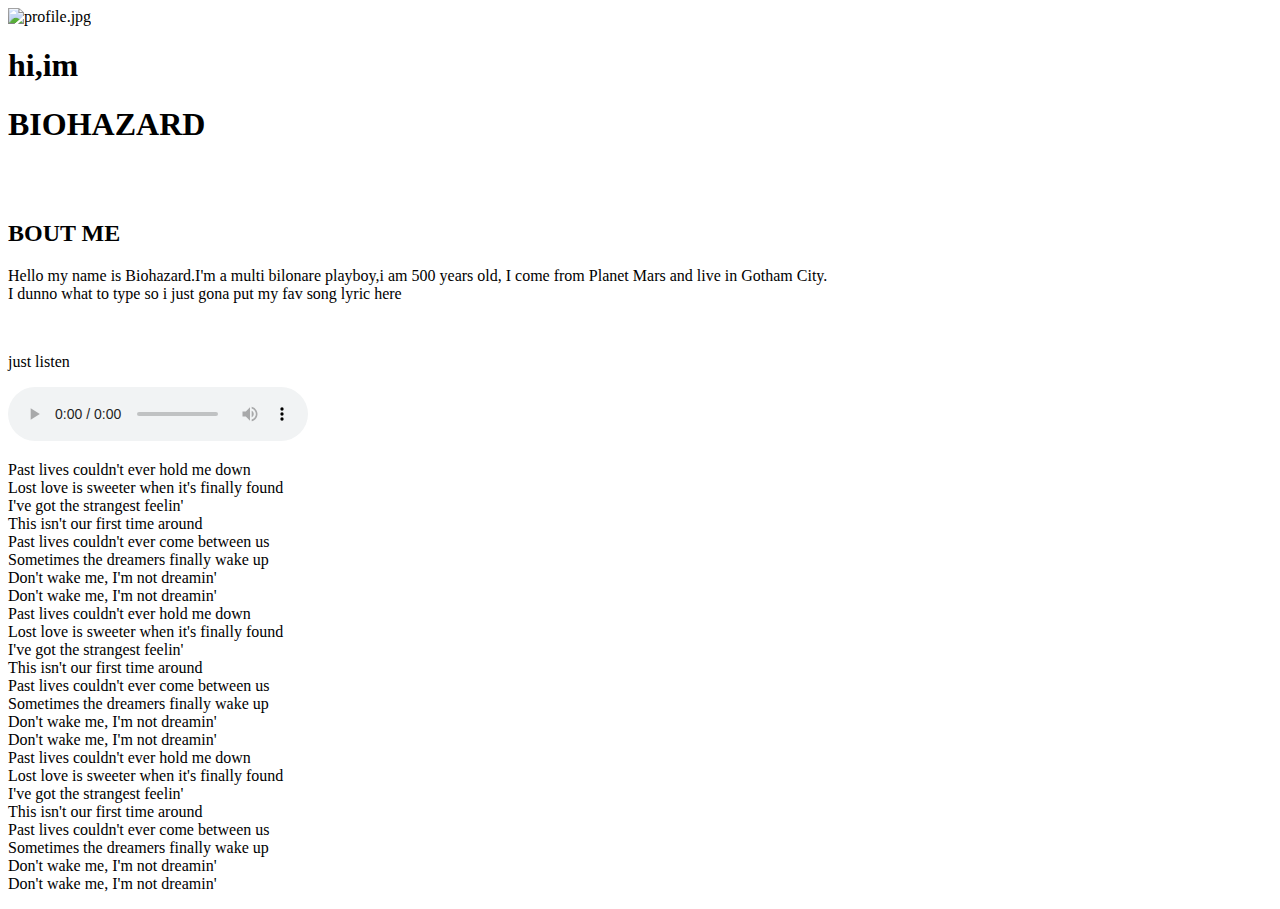
==== index.html @ f6538295 "Add files via upload" ====
<!DOCTYPE html>
<html lang="en">
<head>
  <meta charset="UTF-8">
  <meta http-equiv="X-UA-Compatible" content="IE=Edge">
  <meta name="viewport" content="width=device-width, initial-scale=1">

  <title>belajar html</title>
  
  <!-- HTML -->
  

  <!-- Custom Styles -->
  <link rel="stylesheet" href="style.css">
</head>

<body>
  <div class="header">
    <img src="profile.jpg" alt="profile.jpg" class="image">
    <h1 class="hi">hi,im</h1>
    <h1 class="bio">BIOHAZARD</h1>
  </div>
   <br> <br>
  <div class="introduction">
    <h2 class="intro">BOUT ME</h2>
    <p>Hello my name is Biohazard.I'm a multi bilonare playboy,i am 500 years old, I come from Planet Mars and live in Gotham City.<br>I dunno what to type so i just gona put my fav song lyric here 
    </p>
  <br>
  <p>just listen</p>
  <audio src="past lives.mp3" controls></audio>
    <p>Past lives couldn't ever hold me down <br>
Lost love is sweeter when it's finally found <br>
I've got the strangest feelin'<br>
This isn't our first time around <br>
Past lives couldn't ever come between us <br>
Sometimes the dreamers finally wake up <br>
Don't wake me, I'm not dreamin'<br>
Don't wake me, I'm not dreamin'<br>
Past lives couldn't ever hold me down <br>
Lost love is sweeter when it's finally found <br>
I've got the strangest feelin' <br>
This isn't our first time around <br>
Past lives couldn't ever come between us <br>
Sometimes the dreamers finally wake up <br>
Don't wake me, I'm not dreamin'<br>
Don't wake me, I'm not dreamin'<br>
Past lives couldn't ever hold me down <br>
Lost love is sweeter when it's finally found <br>
I've got the strangest feelin' <br>
This isn't our first time around <br>
Past lives couldn't ever come between us <br>
Sometimes the dreamers finally wake up <br>
Don't wake me, I'm not dreamin'<br>
Don't wake me, I'm not dreamin'</p>
  </div>
  <!-- Project -->
  <script src="main.js"></script>
</body>
</html>
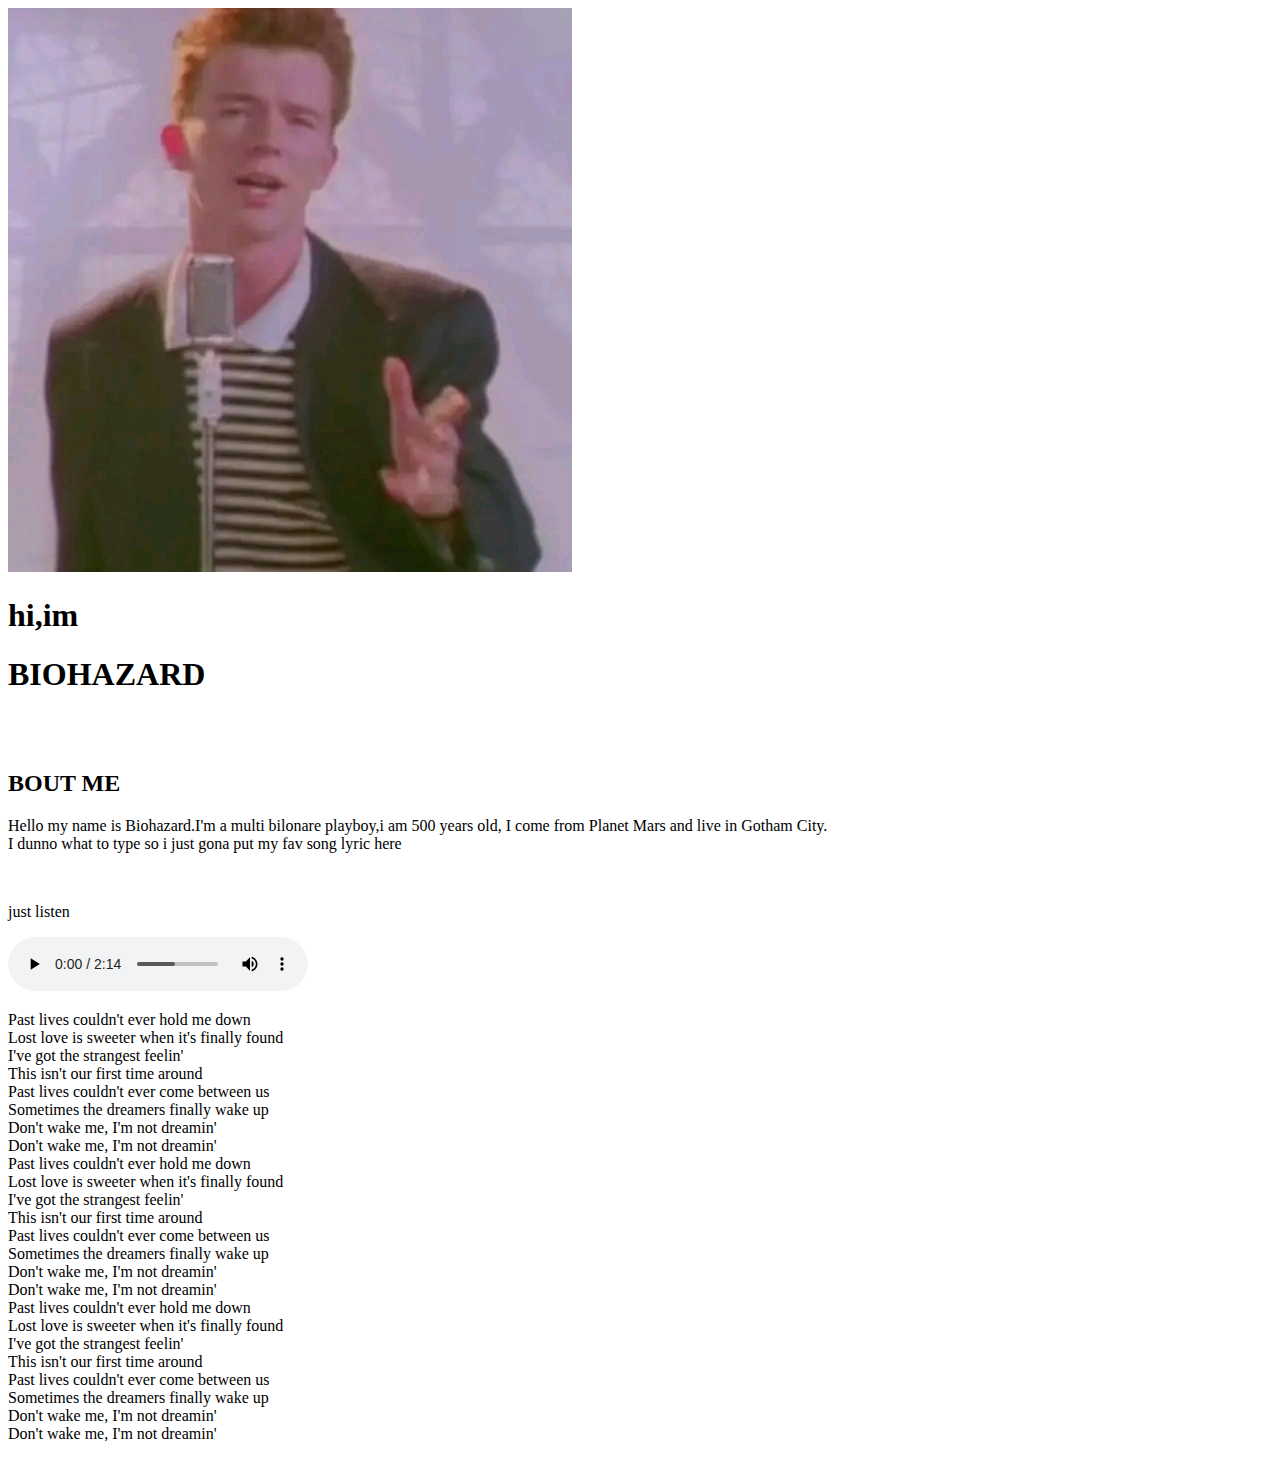
==== commit 8036fe8a: "Rename index (1).html to index.html" ====
--- a/index.html
+++ b/index.html
@@ -25,6 +25,8 @@
     <h2 class="intro">BOUT ME</h2>
     <p>Hello my name is Biohazard.I'm a multi bilonare playboy,i am 500 years old, I come from Planet Mars and live in Gotham City.<br>I dunno what to type so i just gona put my fav song lyric here 
     </p>
+  </div>
+  <div class="lyric">
   <br>
   <p>just listen</p>
   <audio src="past lives.mp3" controls></audio>
@@ -56,4 +58,4 @@
   <!-- Project -->
   <script src="main.js"></script>
 </body>
-</html>+</html>
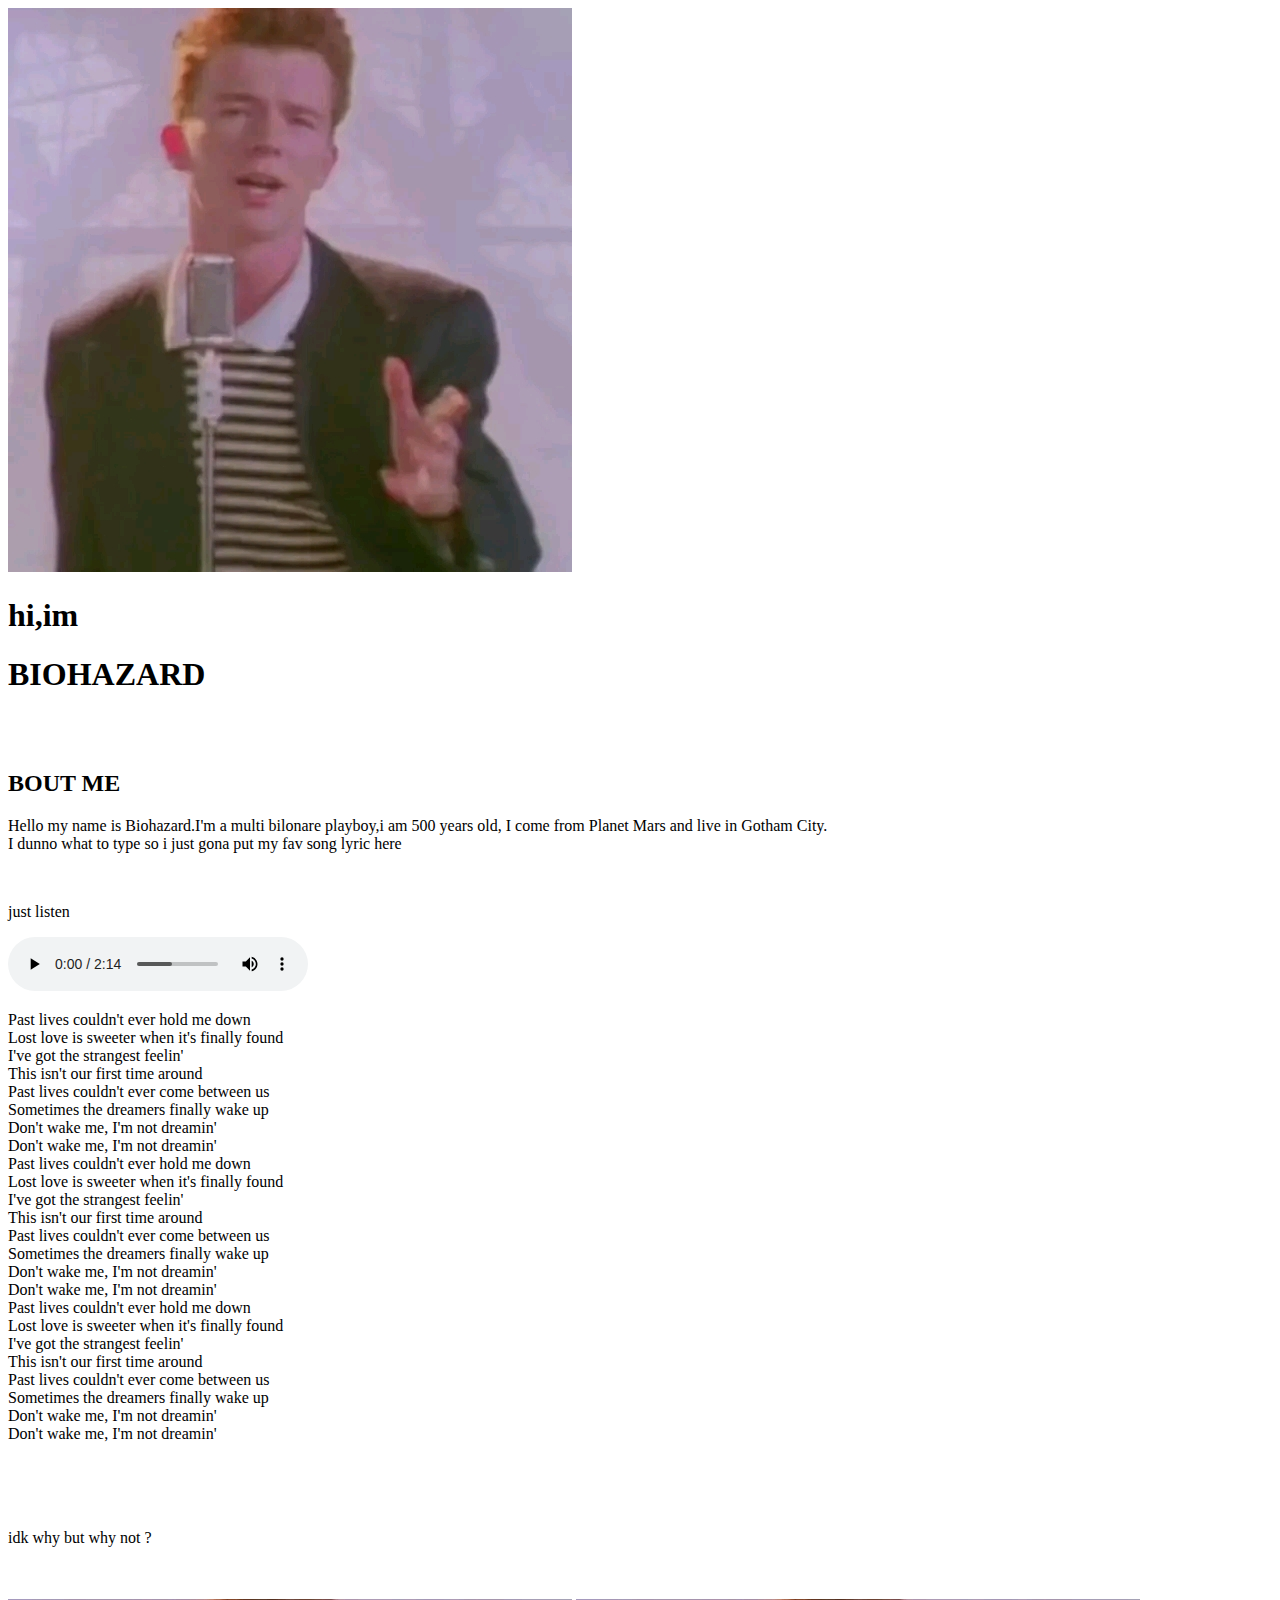
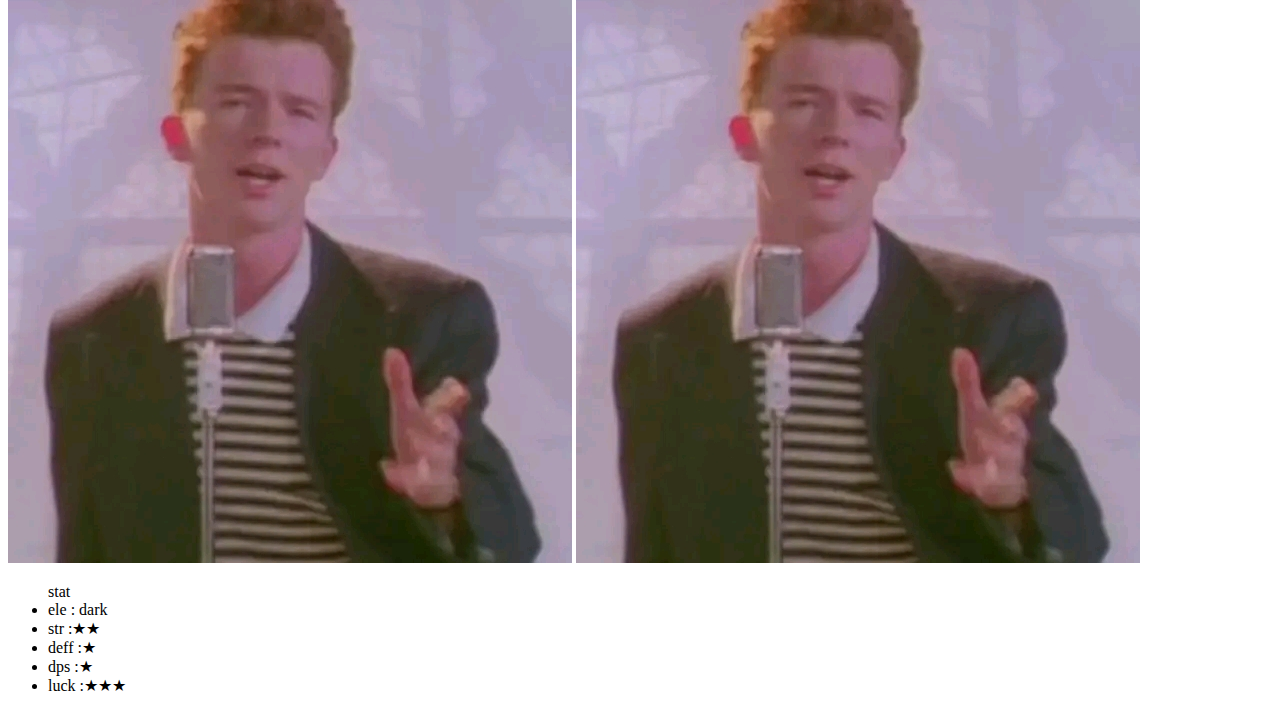
==== commit 1f177f90: "Rename index (2).html to index.html" ====
--- a/index.html
+++ b/index.html
@@ -55,6 +55,24 @@
 Don't wake me, I'm not dreamin'<br>
 Don't wake me, I'm not dreamin'</p>
   </div>
+  <br><br><br>
+  <div >
+    <div class="pa">
+      <p>idk why but why not ?</p>
+    </div>
+    <br><br>
+    <img class="gambar" src="profile.jpg" alt="profile.jpg">
+     <img class="gambar2" src="profile.jpg" alt="profile.jpg">
+  </div>
+  <div class="statistik">
+    <ul>stat
+      <li>ele : dark</li>
+      <li>str :★★ </li>
+      <li>deff :★</li>
+      <li>dps :★</li>
+      <li>luck :★★★</li>
+    </ul>
+  </div>
   <!-- Project -->
   <script src="main.js"></script>
 </body>
